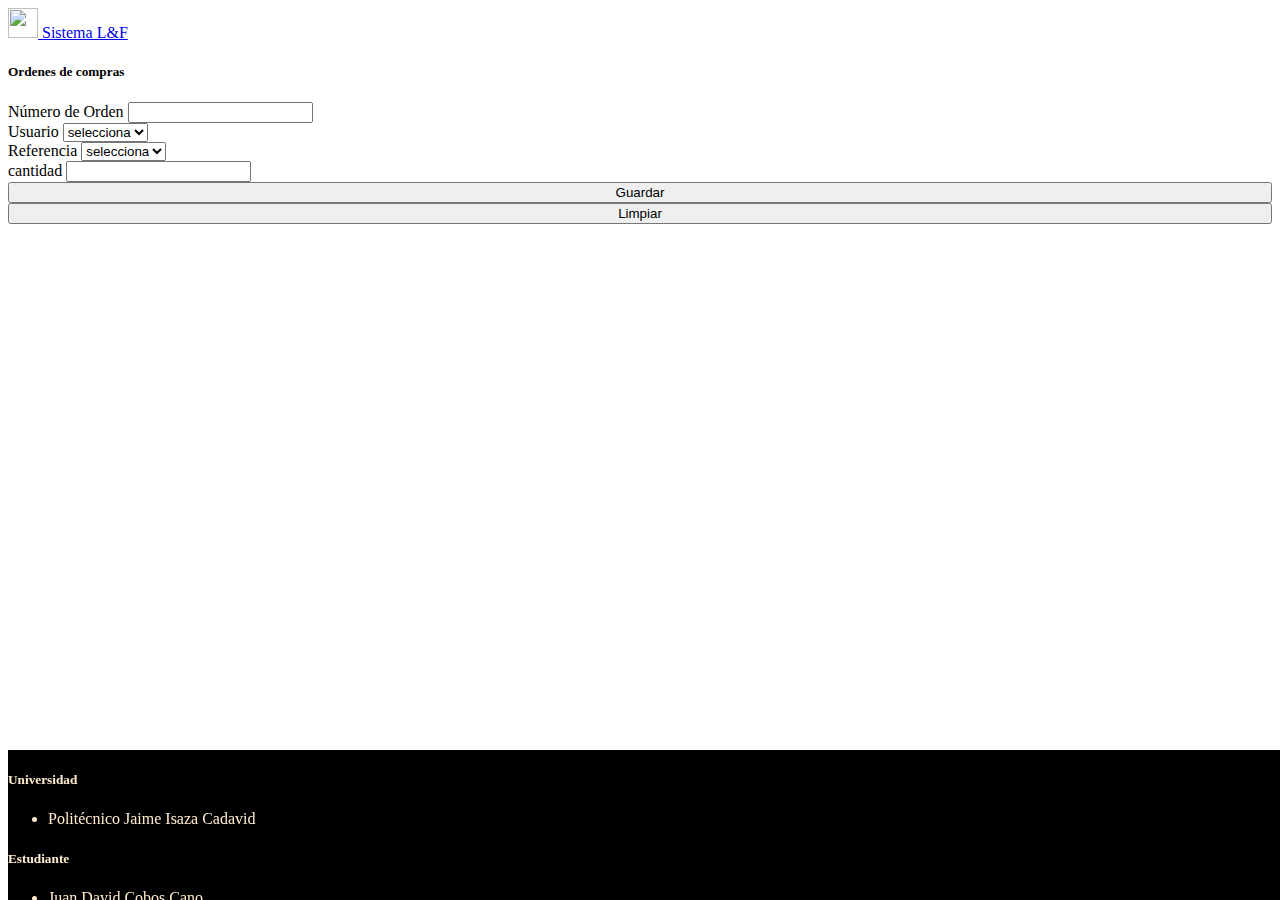
==== htmls/ordenCompra.html @ 0f065ad8 "front de bd2" ====
<!DOCTYPE html>
<html lang="en">
<head>
    <link rel="stylesheet" href="https://stackpath.bootstrapcdn.com/bootstrap/4.5.0/css/bootstrap.min.css" integrity="sha384-9aIt2nRpC12Uk9gS9baDl411NQApFmC26EwAOH8WgZl5MYYxFfc+NcPb1dKGj7Sk" crossorigin="anonymous">
    <link rel="stylesheet" href="../css/global.css">
    <meta charset="UTF-8">
    <meta name="viewport" content="width=device-width, initial-scale=1.0">
    <title>L&F</title>
    <script src="https://unpkg.com/axios/dist/axios.min.js"></script>
</head>


<body>
    <nav class="navbar navbar-light bg-light">
        <a class="navbar-brand" href="#">
          <img src="" width="30" height="30" class="d-inline-block align-top" alt="" loading="lazy">
          Sistema L&F
        </a>
      </nav>

      <div class="container mt-2">
     
        <div class="row mt-5">
          <div class="col">
            <h5> Ordenes de compras</h5>
            </div>
        </div>

        <form class="mt-5" id="formUsuarios" onSubmit="crearUsuario(); return false">
            <div class="row">
                <div class="col">
                    <label>Número de Orden</label>
                    <input class="form-control" id="numId" type="number">
                </div>
                <div class="col">
                    <label>Usuario</label>
                    <select class="form-control" id="usuDocum">
                        <option value="">selecciona</option>
                    </select>
                </div>
            </div>
            <div class="row mt-3">
                <div class="col">
                    <label>Referencia</label>
                    <select class="form-control" id="refe">
                        <option value="">selecciona</option>
                    </select>
                </div>
                <div class="col">
                    <label>cantidad</label>
                    <input class="form-control" type="number" id="cant">
                </div>
            </div>
            <div class="row mt-5">
                <div class="col">
                    <input type="submit"  class="btn btn-primary btn100" value="Guardar" >
                </div>
                <div class="col">
                    <input type="button"  class="btn btn-info btn100" value="Limpiar" onclick="limpiar()">
                </div>
            </div>
        </form>
      


      




  
      </div>
      <div class="footer" >
          <div class="container">
              <div class="row mt-5">
                <div class="col-md-3 mb-md-0 mb-3">
                    <h5 class="text-uppercase">Universidad</h5>
                    <ul class="list-unstyled">
                      <li>
                        <label >Politécnico Jaime Isaza Cadavid</label>
                      </li>
                    </ul>
                  </div>
                  <div class="col-md-3 mb-md-0 mb-3">
                    <h5 class="text-uppercase">Estudiante</h5>
                    <ul class="list-unstyled">
                      <li>
                        <label href="#!">Juan David Cobos Cano</label>
                      </li>
                    </ul>
                  </div>
                  <div class="col-md-3 mb-md-0 mb-3">
                    <h5 class="text-uppercase">Entrega</h5>
                    <ul class="list-unstyled">
                      <li>
                        <label href="#!">Interfaz</label>
                      </li>
                    </ul>
                  </div>
              </div>
          </div>
      </div>
</body>

<script type="text/javascript" src="../js/ordenCompras.js"></script>
<script src="https://cdn.jsdelivr.net/npm/sweetalert2@9"></script>
</html>
---- css/global.css ----
body{
    overflow-y:hidden;
}

.footer{
    position: fixed;
    bottom: 0;
    width: 100%;
    height: 150px;
    background: black;
    color: blanchedalmond;
}

.btn100{
    width: 100%;
}

#list{
    height: 40%;
    overflow-y: scroll;
}


.heightList{
    height: 300px ;
   
}

.marginTop{
    margin-top: 220px !important;
}


.cardbtn:hover{
    background: firebrick !important;
    
}
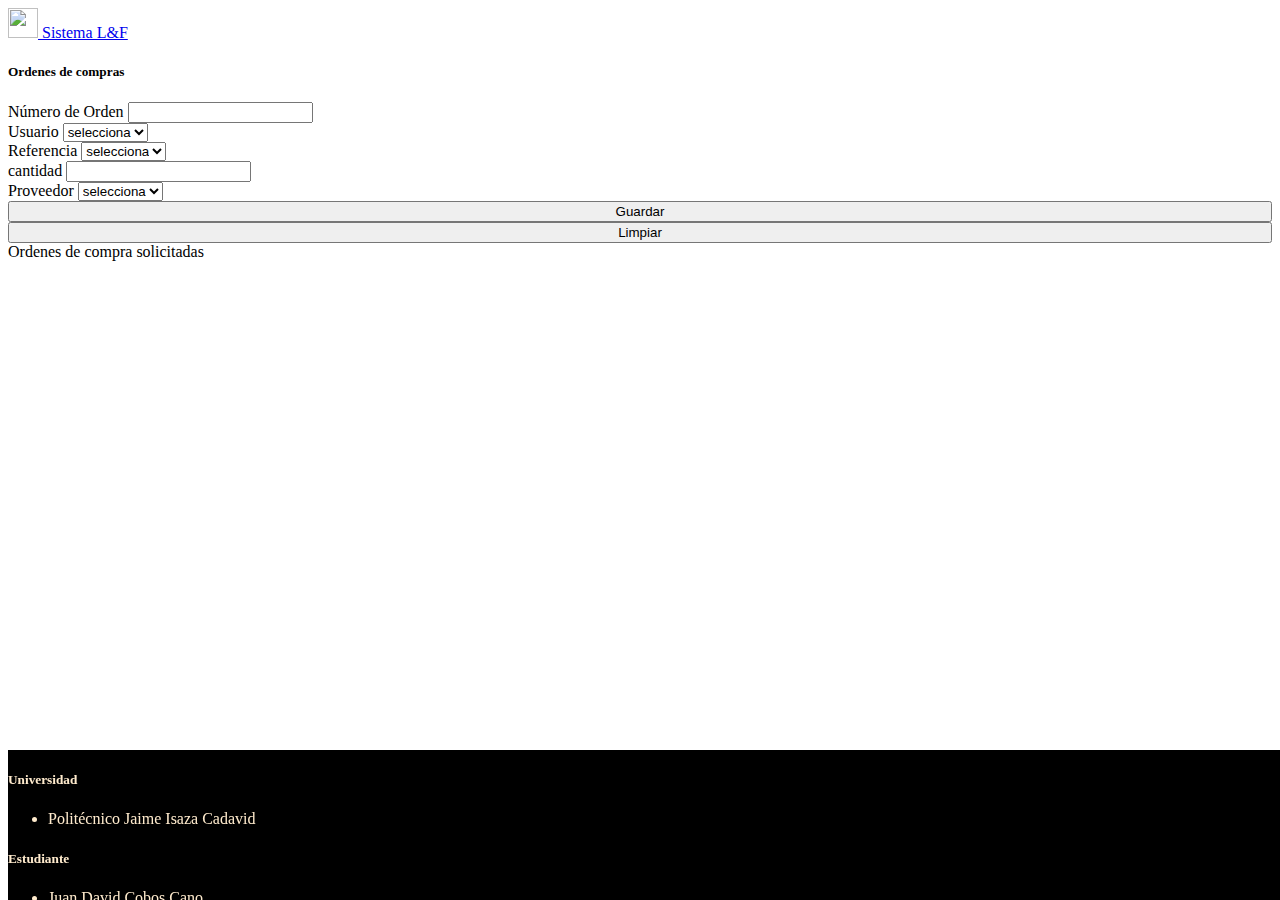
==== commit a65d1853: "se implemtea ventan de ordenes" ====
--- a/htmls/ordenCompra.html
+++ b/htmls/ordenCompra.html
@@ -26,7 +26,7 @@
             </div>
         </div>
 
-        <form class="mt-5" id="formUsuarios" onSubmit="crearUsuario(); return false">
+        <form class="mt-3" id="formUsuarios" onSubmit="crearOrden(); return false">
             <div class="row">
                 <div class="col">
                     <label>Número de Orden</label>
@@ -51,6 +51,15 @@
                     <input class="form-control" type="number" id="cant">
                 </div>
             </div>
+
+            <div class="row mt-3">
+                <div class="col">
+                    <label>Proveedor</label>
+                    <select class="form-control" id="prove">
+                        <option value="">selecciona</option>
+                    </select>
+                </div>
+            </div>
             <div class="row mt-5">
                 <div class="col">
                     <input type="submit"  class="btn btn-primary btn100" value="Guardar" >
@@ -60,6 +69,16 @@
                 </div>
             </div>
         </form>
+
+
+        
+        <div class="row mt-3">
+            <div class="col heightList"  >
+                <label>Ordenes de compra solicitadas</label>
+                <ul class="list-group" id="list">
+                </ul>
+            </div>
+        </div>
       
 
 
